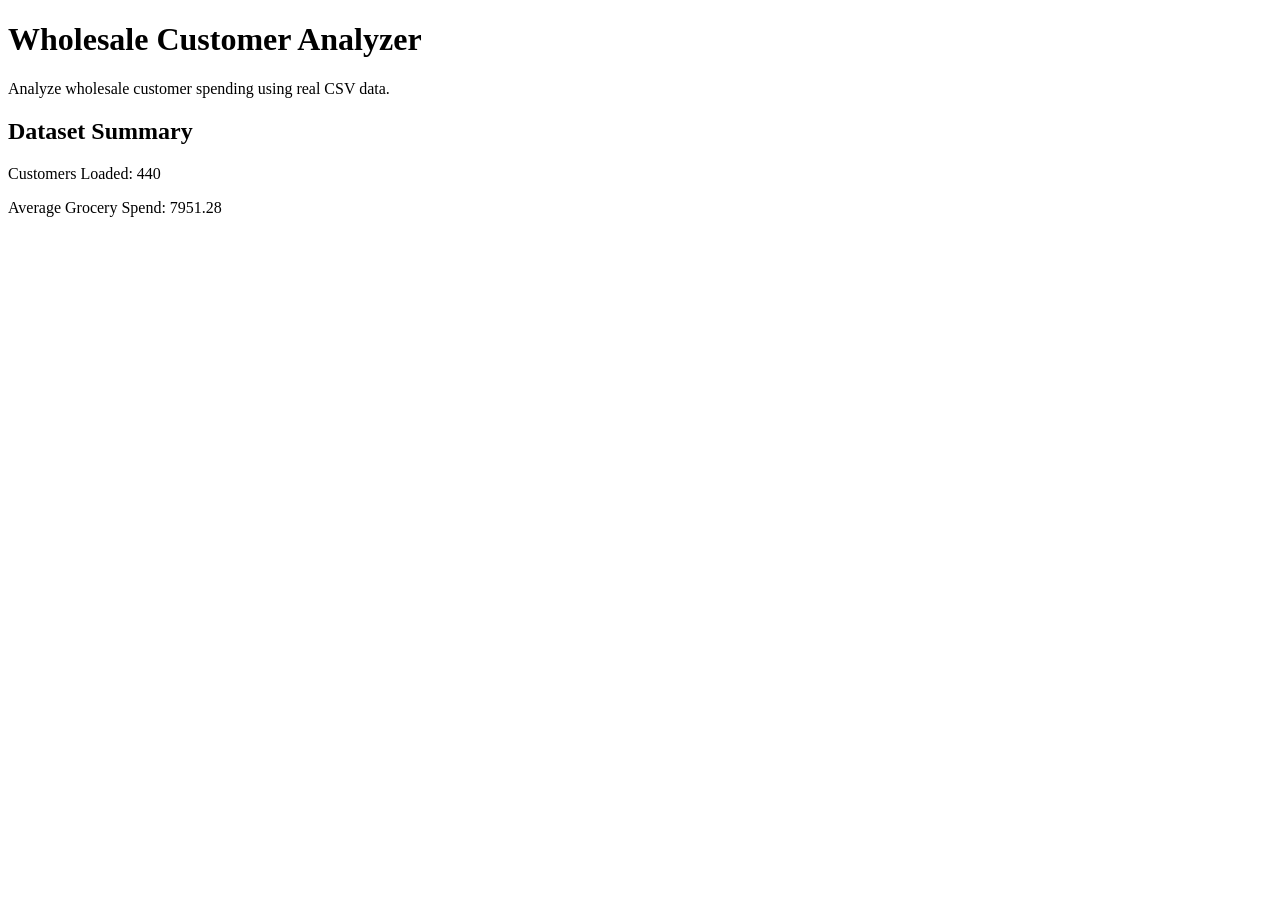
==== projects/02-wholesale-customer-analyzer/index.html @ 12ebd29f "Restructuring & UI impl" ====
<!DOCTYPE html>
<html lang="en">
<head>
  <meta charset="UTF-8">
  <meta name="viewport" content="width=device-width, initial-scale=1.0">

  <title>Wholesale Customer Analyzer</title>

  <link rel="stylesheet" href="style.css">
</head>

<body>

  <h1>Wholesale Customer Analyzer</h1>

  <p>Analyze wholesale customer spending using real CSV data.</p>

  <section>
    <h2>Dataset Summary</h2>

    <p id="customer-count">
        Customers Loaded: Loading...
    </p>

    <p id="average-grocery">
        Average Grocery Spend: Loading...
    </p>
    </section>

  <script src="script.js"></script>
</body>
</html>
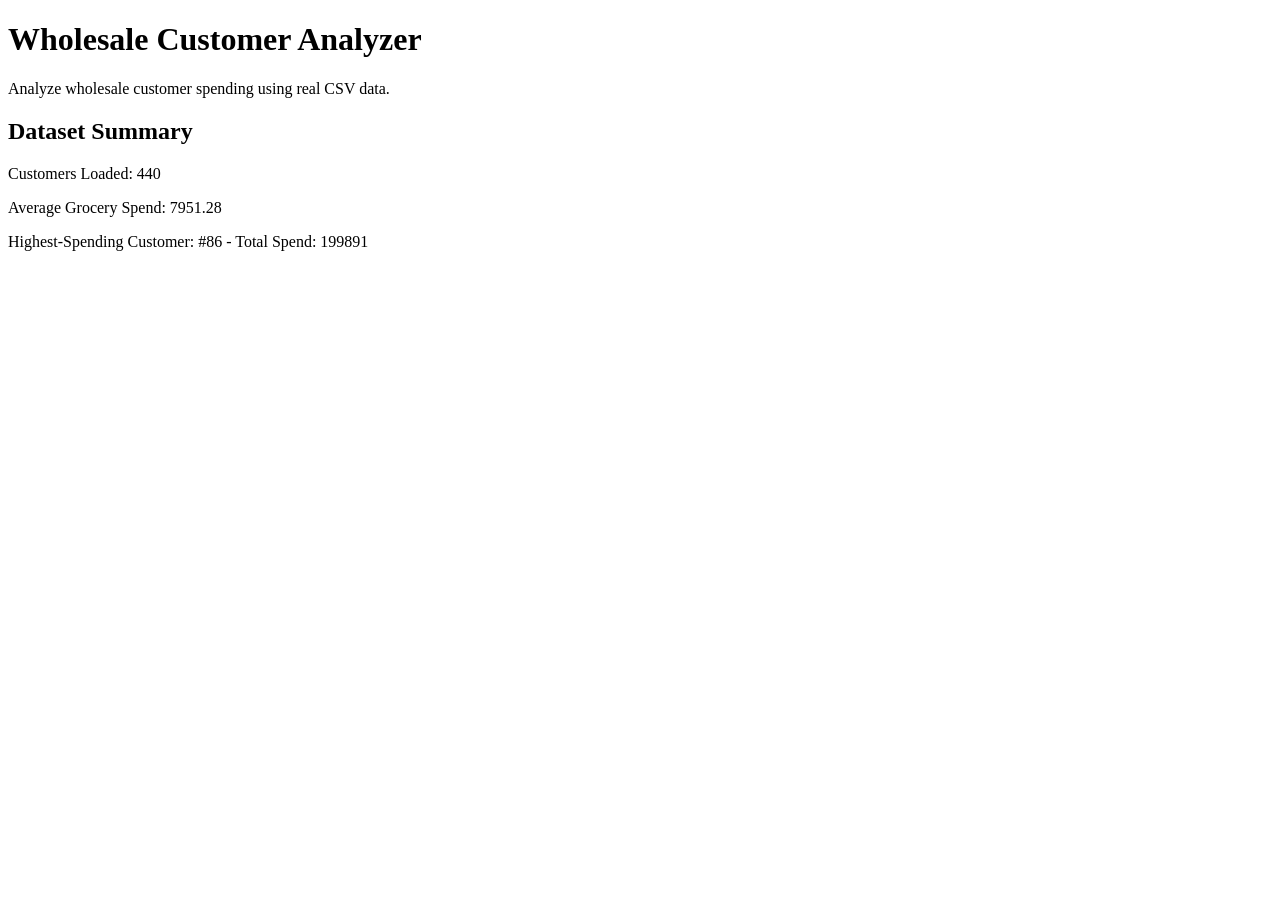
==== commit 00b0f41f: "summary metrics addition" ====
--- a/projects/02-wholesale-customer-analyzer/index.html
+++ b/projects/02-wholesale-customer-analyzer/index.html
@@ -25,6 +25,11 @@
     <p id="average-grocery">
         Average Grocery Spend: Loading...
     </p>
+
+    <p id="highest-customer">
+      Highest-Spending Customer: Loading...
+    </p>
+
     </section>
 
   <script src="script.js"></script>
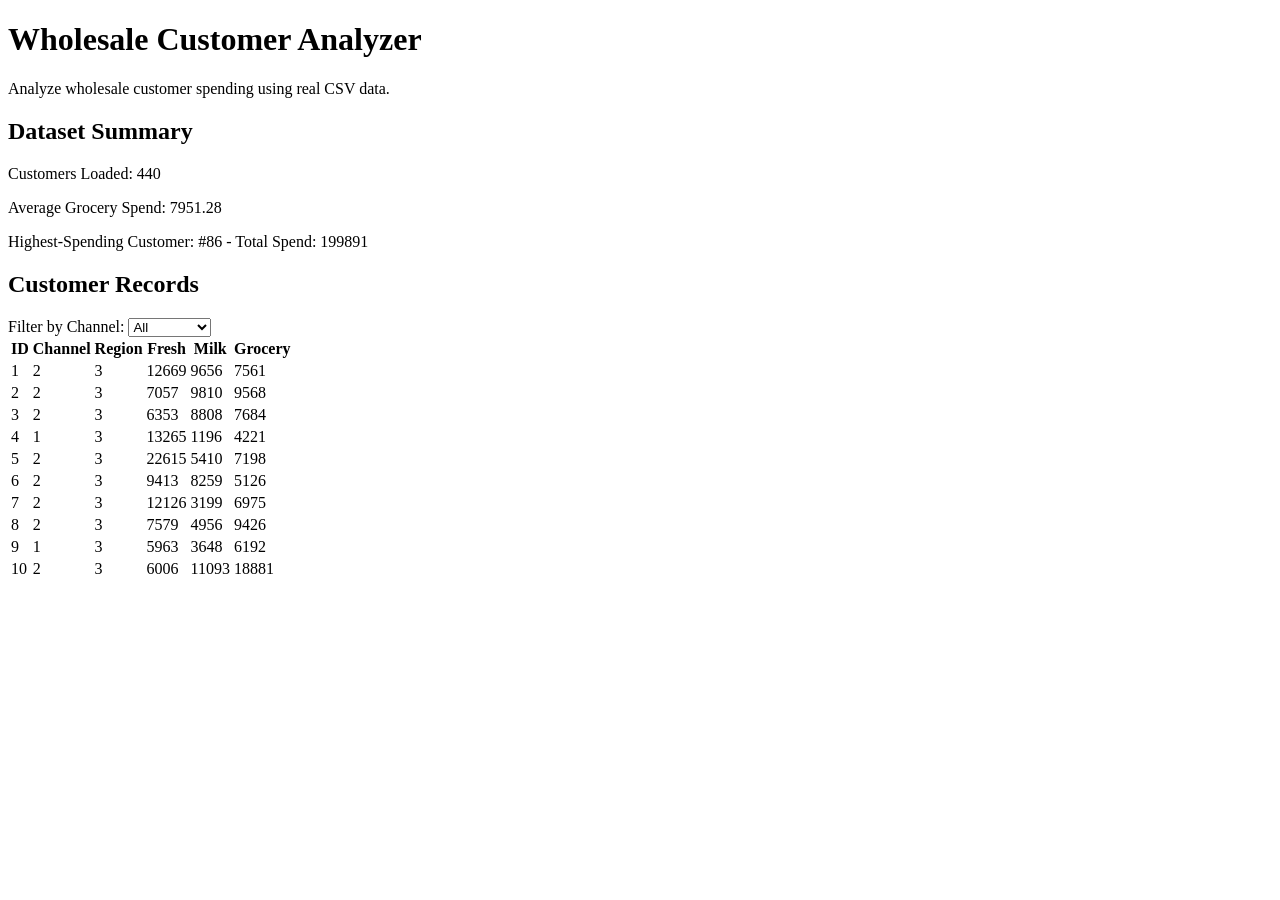
==== commit 9e8a26ca: "Customer tabel and channel filtering logic" ====
--- a/projects/02-wholesale-customer-analyzer/index.html
+++ b/projects/02-wholesale-customer-analyzer/index.html
@@ -32,6 +32,33 @@
 
     </section>
 
+  <section>
+  <h2>Customer Records</h2>
+  <label for="channel-filter">Filter by Channel:</label>
+
+  <select id="channel-filter">
+    <option value="all">All</option>
+    <option value="1">Channel 1</option>
+    <option value="2">Channel 2</option>
+  </select>
+
+  <table id="customer-table">
+    <thead>
+      <tr>
+        <th>ID</th>
+        <th>Channel</th>
+        <th>Region</th>
+        <th>Fresh</th>
+        <th>Milk</th>
+        <th>Grocery</th>
+      </tr>
+    </thead>
+
+    <tbody id="customer-table-body">
+    </tbody>
+  </table>
+</section>
+
   <script src="script.js"></script>
 </body>
 </html>
